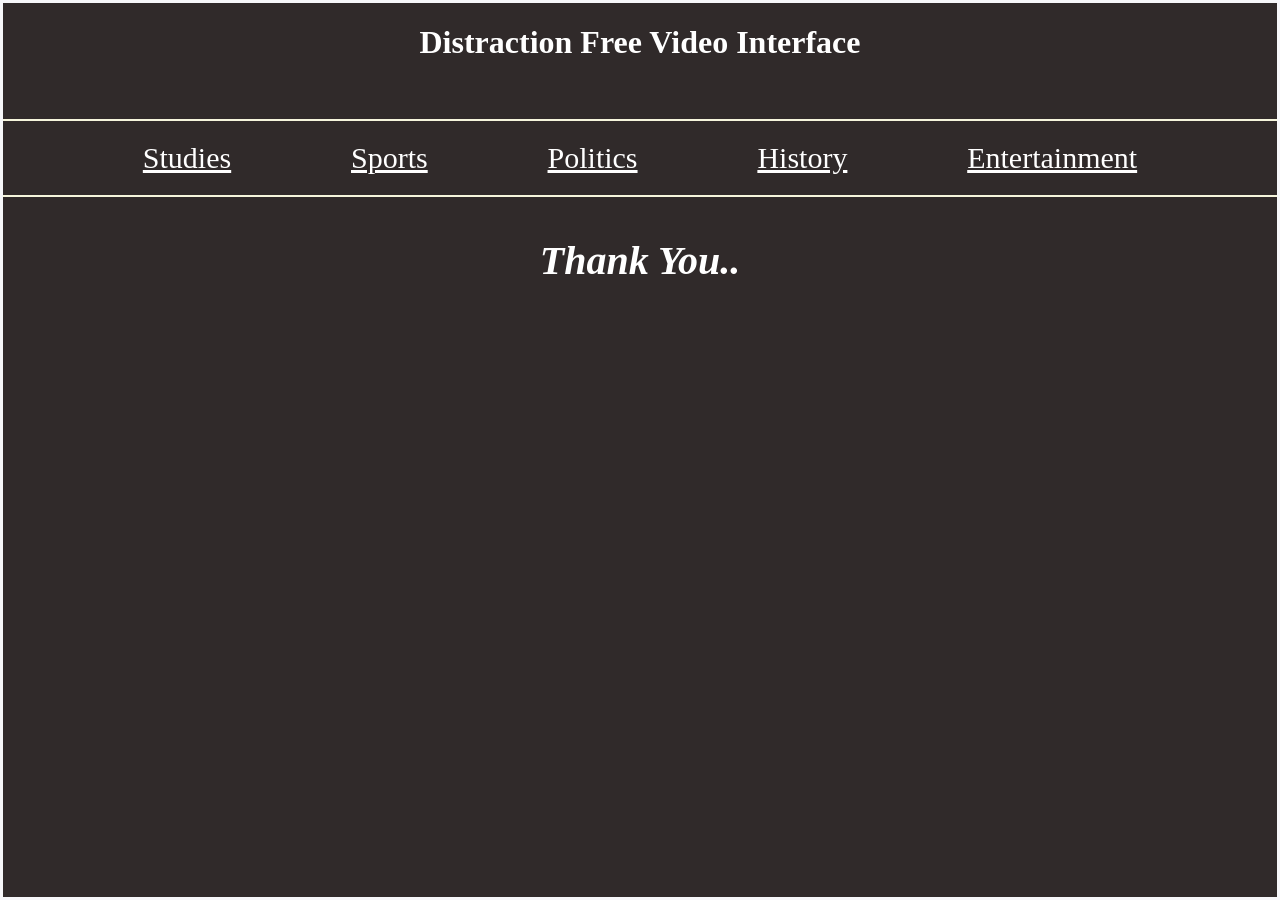
==== distraction-free-yt/distraction_free_player.html @ 9ad1b361 "Add files via upload" ====
<!DOCTYPE html>
<html lang="en">

<head>
    <meta charset="UTF-8">
    <meta name="viewport" content="width=device-width, initial-scale=1.0">
    <title>DistractionFree Youtube Videos</title>
    <!-- <link rel="stylesheet" href="stylesheet.css"> -->
    <style>
        body {
            background-color: rgb(48, 42, 42);
            border: 3px solid rgb(246, 247, 249);
            margin: 0;
            min-height: 100vh;
            box-sizing: border-box;
        }

        .heading {
            color: white;
            text-align: center;
            font-weight: bold;
        }

        .container {
             
            display: flex;
            justify-content: space-evenly;
            align-items: center;
            border-top: 2px solid beige;
            border-bottom: 2px solid beige;
            padding: 20px;

        }

        p {
            color: white;
            font-weight: bold;
            font-style: italic;
            text-align: center;
            font-size: 40px;
        }

        a {
            color: white;
            font-size: 30px;
        }
        
    </style>

</head>

<body>
    <header class="heading">
        <h1>Distraction Free Video Interface</h1> <br><br>
    </header>

    <main>
        <nav>
            <div class="container">



                <a href="study.html">Studies</a>



                <a href="sports.html">Sports</a>



                <a href="politics.html">Politics</a>



                <a href="history.html">History</a>



                <a href="entertainment.html">Entertainment</a>

            </div>
        </nav>
    </main>
    <footer>
        <p>Thank You..</p>
    </footer>
</body>

</html>
---- distraction-free-yt/stylesheet.css ----
/* ---------- Base page styles ---------- */
body {
    font-family: 'Segoe UI', Arial, sans-serif;
    background-color: #0f0f0f;
    color: #f1f1f1;
    margin: 0;
    padding: 0;
    text-align: center;
}

/* ---------- Header ---------- */
header {
    background-color: #1a1a1a;
    padding: 20px;
    border-bottom: 2px solid #cc0000;
}

header h1,
header h2 {
    color: #ffffff;
}

/* ---------- Nav links ---------- */
nav a {
    display: inline-block;
    text-decoration: none;
    background-color: #272727;
    color: #ffffff;
    padding: 10px 18px;
    margin: 8px;
    border-radius: 20px;
}

nav a:hover {
    background-color: #cc0000;
}

/* ---------- Go Back button ---------- */
nav button {
    padding: 10px 20px;
    background-color: #cc0000;
    color: white;
    border: none;
    border-radius: 6px;
    font-size: 14px;
    cursor: pointer;
}

nav button:hover {
    background-color: #a30000;
}

/* ---------- Main content area ---------- */
main {
    padding: 30px 20px;
}

/* ---------- Video boxes ---------- */
.video-box {
    display: inline-block;
    background-color: #1a1a1a;
    padding: 10px;
    margin: 15px;
    border-radius: 10px;
}

.video-box iframe {
    border-radius: 8px;
}

/* ---------- Footer ---------- */
footer {
    background-color: #1a1a1a;
    padding: 15px;
    color: #888;
    border-top: 2px solid #cc0000;
    font-size: 30px;
    font-weight: bold;
    font-style: italic;
}
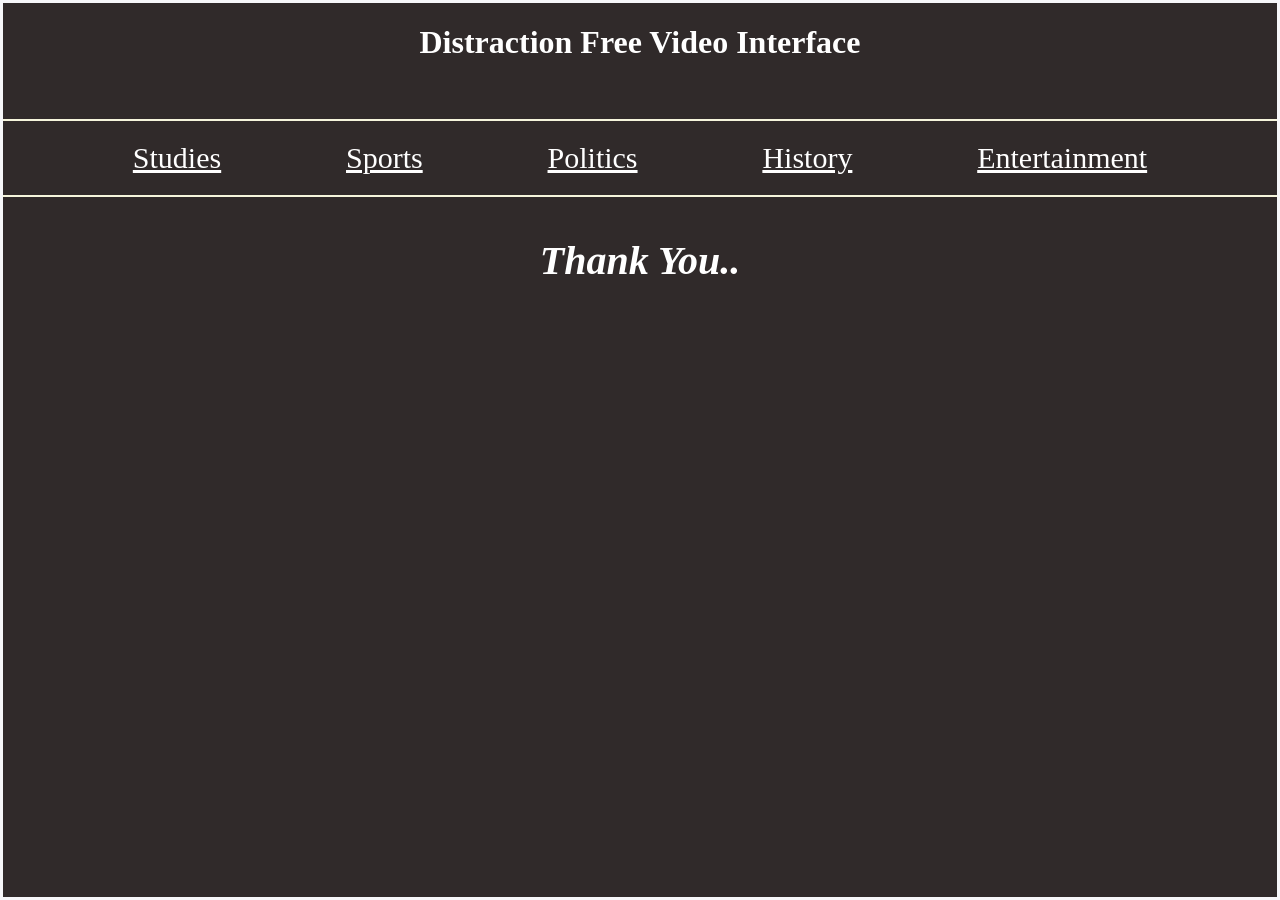
==== commit 29ee798a: "Add files via upload" ====
--- a/distraction-free-yt/distraction_free_player.html
+++ b/distraction-free-yt/distraction_free_player.html
@@ -44,6 +44,25 @@
             color: white;
             font-size: 30px;
         }
+
+        .container {
+    flex-wrap: wrap;
+    gap: 15px;
+}
+
+@media (max-width: 600px) {
+    .heading h1 {
+        font-size: 24px;
+    }
+
+    a {
+        font-size: 22px;
+    }
+
+    p {
+        font-size: 28px;
+    }
+}
         
     </style>
 
--- a/distraction-free-yt/stylesheet.css
+++ b/distraction-free-yt/stylesheet.css
@@ -77,4 +77,30 @@
     font-size: 30px;
     font-weight: bold;
     font-style: italic;
+}
+
+
+/* ---------- Responsive ---------- */
+.container {
+    justify-content: center;
+}
+
+.video-box {
+    flex: 1 1 320px;
+    max-width: 560px;
+    box-sizing: border-box;
+}
+
+.video-box iframe {
+    width: 100%;
+    height: auto;
+    aspect-ratio: 16 / 9;
+    border: 0;
+    display: block;
+}
+
+@media (max-width: 600px) {
+    footer {
+        font-size: 20px;
+    }
 }
